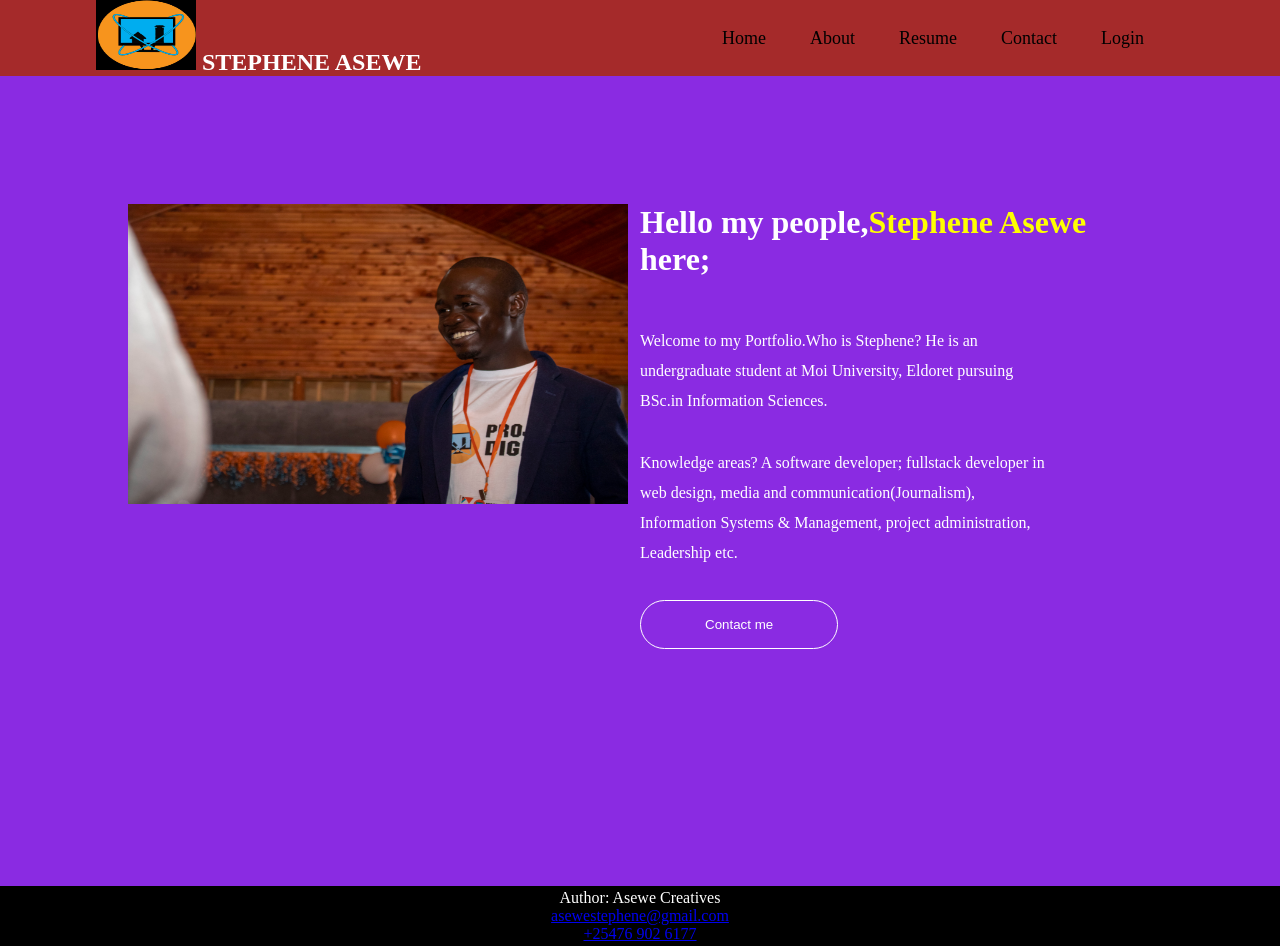
==== index.html @ b9410f1a "Navigation Bar Has Been Added" ====
<!DOCTYPE html>
<html lang="en">
<head>
    <meta charset="UTF-8">
    <meta http-equiv="X-UA-Compatible" content="IE=edge">
    <meta name="viewport" content="width=device-width, initial-scale=1.0">
    <title>Stephene Asewe; My Portfolio</title>
    <link rel="stylesheet" href="index.css">
    <script src="script.js" defer></script>

</head>
<body>
    <header>
   <nav class="nav-bar">
    <h1><a href="index.html">
    <img style="width: 100px; height: 70px" src="./img/logo.jpg" alt=""></a>
    STEPHENE ASEWE</h1>
    <div class="menu">
        <span class="line"></span>
        <span class="line"></span>
        <span class="line"></span>
        <span class="line"></span>
    </div>
    <div class="nav-links hide">           
        <a href="">Home</a>
        <a href="">About</a>
        <a href="#resume">Resume</a>
        <a href="#resume">Contact</a>
        <a href="signUp.html">Login</a>
    </div>
   </nav> 
    </header>
   <section class="hero">
    <div class="home-content">
        <img src="./img/asewe.jpg" alt="">
        <div class="home-desc">
            <h1 class="moving-text">Hello my people,<span class="name-style">Stephene Asewe</span> here;</h1>
            <p>Welcome to my Portfolio.Who is Stephene? He is an undergraduate student at Moi University, Eldoret pursuing BSc.in Information Sciences.</p>
            <p>Knowledge areas? A software developer; fullstack developer in web design, media and communication(Journalism), Information Systems & Management, project administration, Leadership etc.</p>
        <a href="">
            <button>Contact me</button>
        </a>
        </div>
    </div>
   </section>
</body>
<footer>
    <p>Author: Asewe Creatives<br>
        <a href="mailto:asewestephene@gmail.com">asewestephene@gmail.com</a></p>
        <p><Tel class="no:"><a href="callto:+25476 902 6177">+25476 902 6177</a></Tel></p>
</footer>
</html>
---- index.css ----
*{
    margin: 0;
    padding: 0;
    box-sizing: border-box;
}
.nav-bar{
    display: flex;
    justify-content: space-between;
    align-items: center;
    background-color: brown;
    color: white;
    padding: 0rem 6rem;
}
.nav-bar > img {
    width: 100px;
    height: 70px;
}
.menu {
    padding-right: 20px;
    cursor: pointer;
}
.menu .line {
    display: block;
    width: 40px;
    height: 5px;
    margin-bottom: 10px;
    background-color: white;
}
.nav-links{
    gap: 1.5rem;
    width: 100%;
    position: fixed;
    top: 4.5rem;
    background-color: beige;
}
.nav-links > a {
    display: block;
    color: black;
    text-decoration: none;
    font-size: 18px;
    cursor: pointer;
    text-align: center;
    padding: 10px 0;
}  
.nav-links a:hover {
    color: blue;
}
.hide {
    display: none;
}  
@media screen and (min-width: 600px) {
    .nav-links {
        display: block;
        position: static;
        width: auto;
        margin-right: 20px;
        background: none;
    }
    .nav-links a {
        display: inline-block;
        padding: 15px 20px;
    }
    .menu {
        display: none;
    }
    
}  
.hero {
    background-color: blueviolet;
    min-height: 90vh;
}
.home-content {
    display: flex;
    justify-content: space-between;
    width: 80%;
    margin: auto;
    padding-top: 8rem;
    color: white;
}
.home-content > img {
    width: 500px;
    height: 300px;
}
.home-desc {
    width: 50%;
}
.home-desc > h1 {
    font-size: 2rem;
    margin-bottom: 3rem;
    width: 100%;
}
.name-style {
    color: yellow;
}
.home-desc > p {
    width: 80%;
    margin-bottom: 2rem;
    line-height: 30px;
}
.home-desc > a button {
    background-color: transparent;
    color: white;
    border-radius: 999px;
    border: 1px solid white;
    cursor: pointer;
    padding: 1rem 4rem;
}
.home-desc > a button:hover {
    background-color: white;
    color: black;
    font-weight: bold;
}
footer {
    text-align: center;
    padding: 3px;
    background-color: black;
    color: white;
  }
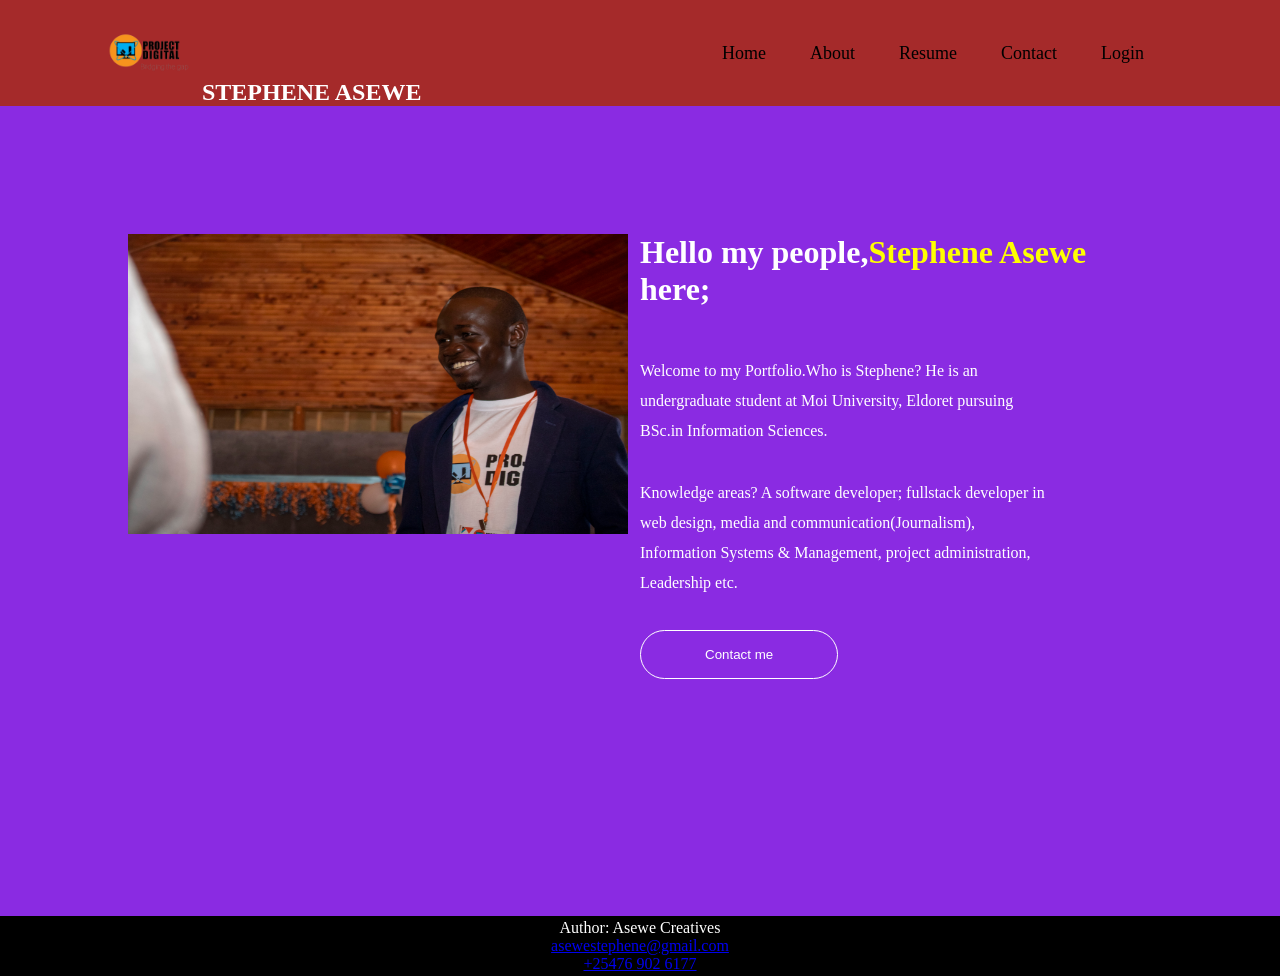
==== commit 11f76fbf: "It's just my 4th commit...;" ====
--- a/index.html
+++ b/index.html
@@ -13,7 +13,7 @@
     <header>
    <nav class="nav-bar">
     <h1><a href="index.html">
-    <img style="width: 100px; height: 70px" src="./img/logo.jpg" alt=""></a>
+    <img style="width: 100px; height: 100px" src="./img/logo.jpg" alt=""></a>
     STEPHENE ASEWE</h1>
     <div class="menu">
         <span class="line"></span>
